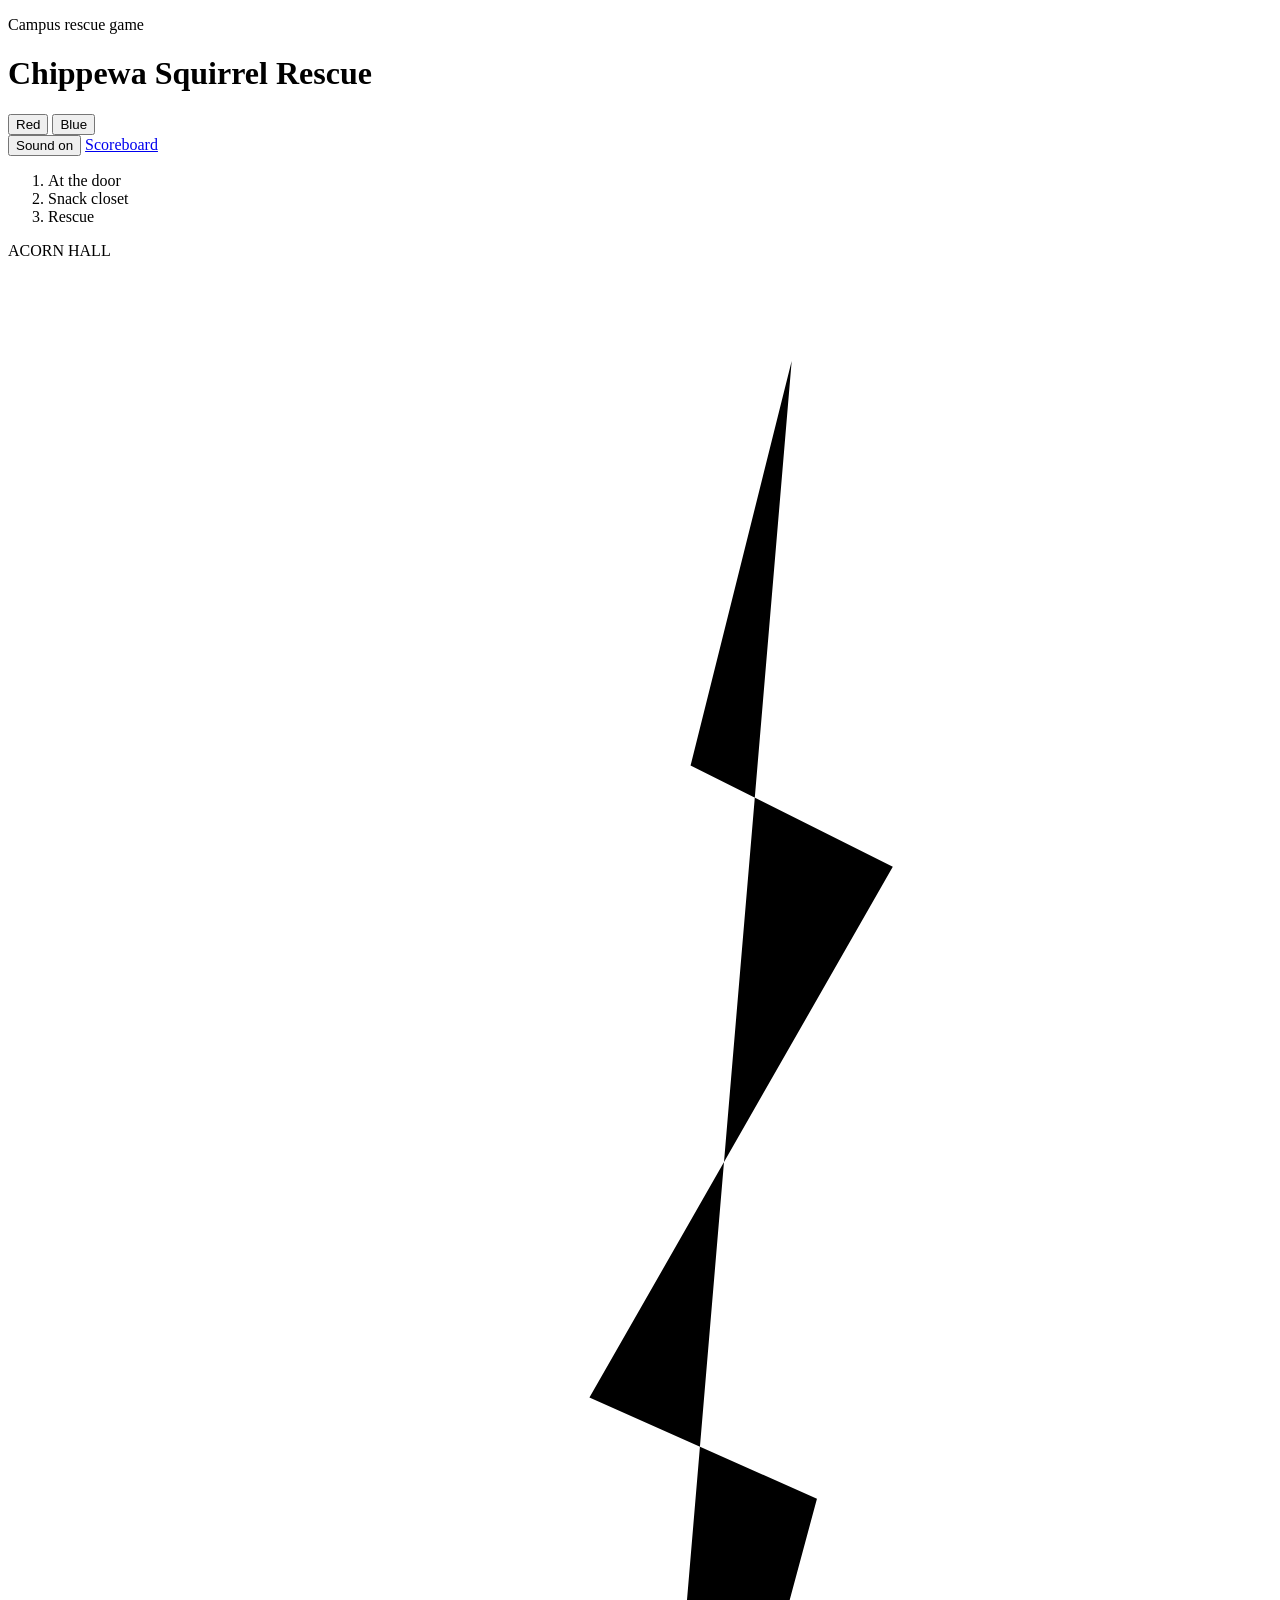
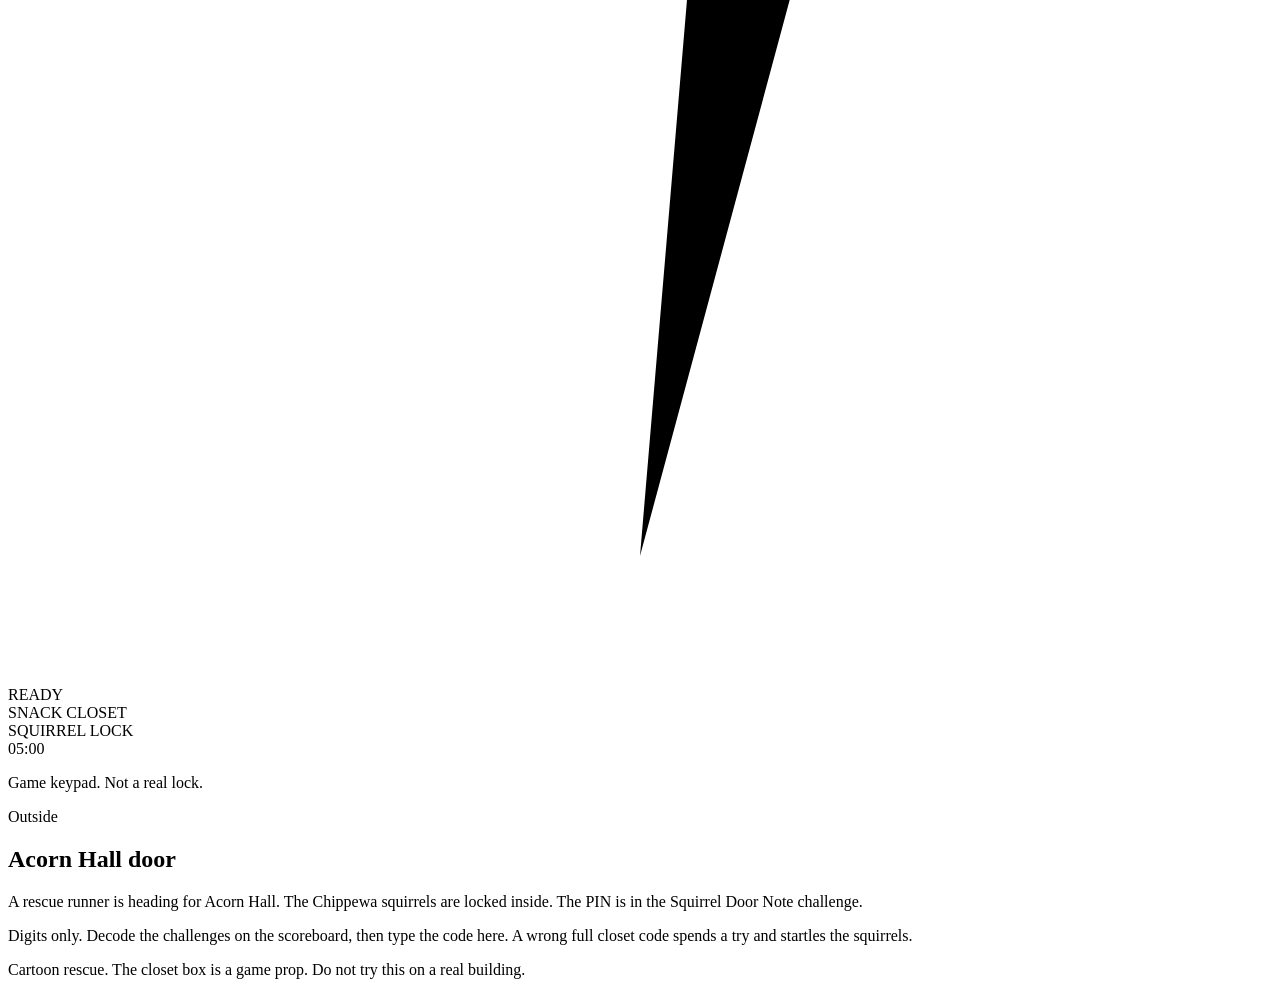
==== scenario/static/index.html @ 8d0e2b62 "first commit" ====
<!DOCTYPE html>
<html lang="en">
<head>
  <meta charset="utf-8">
  <meta name="viewport" content="width=device-width, initial-scale=1">
  <meta name="robots" content="noindex">
  <title>Chippewa Squirrel Rescue</title>
  <link rel="icon" href="data:image/svg+xml,%3Csvg xmlns='http://www.w3.org/2000/svg' viewBox='0 0 16 16'%3E%3Crect fill='%23243356' width='16' height='16'/%3E%3Crect fill='%23ffd089' x='3' y='3' width='4' height='4'/%3E%3Crect fill='%23ffd089' x='9' y='3' width='4' height='4'/%3E%3Crect fill='%238b5a3c' x='6' y='9' width='4' height='7'/%3E%3C/svg%3E">
  <link rel="stylesheet" href="/static/style.css">
</head>
<body data-side="none">
  <header class="top">
    <div class="brand">
      <p class="kicker">Campus rescue game</p>
      <h1>Chippewa Squirrel Rescue</h1>
    </div>
    <div class="header-actions">
      <div class="lanes" role="group" aria-label="Jersey color">
        <button type="button" id="lane-red" class="lane">Red</button>
        <button type="button" id="lane-blue" class="lane">Blue</button>
      </div>
      <button type="button" id="mute">Sound on</button>
      <a id="board-link" href="http://localhost:8000">Scoreboard</a>
    </div>
  </header>

  <main class="layout">
    <section class="stage-wrap">
      <ol class="beats" aria-label="Progress">
        <li id="beat-door" class="on">At the door</li>
        <li id="beat-in">Snack closet</li>
        <li id="beat-end">Rescue</li>
      </ol>
      <div id="stage" class="stage scene-street">
        <div class="world" id="world">
          <div class="sky">
            <div class="moon"></div>
            <span class="star s1"></span>
            <span class="star s2"></span>
            <span class="star s3"></span>
            <span class="star s4"></span>
            <span class="star s5"></span>
          </div>
          <div class="lamp" aria-hidden="true"><span class="pole"></span><span class="bulb"></span></div>
          <div class="building" id="building">
            <div class="roof"></div>
            <div class="sign">ACORN HALL</div>
            <div class="windows" id="windows">
              <span class="lit"></span><span></span><span class="lit"></span><span class="flicker"></span>
              <span></span><span class="lit"></span><span></span><span class="lit"></span>
              <span class="lit"></span><span class="flicker"></span><span></span><span class="lit"></span>
              <span></span><span></span><span class="lit"></span><span></span>
            </div>
            <svg class="crack" viewBox="0 0 100 160" aria-hidden="true">
              <path d="M62 8 L54 40 L70 48 L46 90 L64 98 L50 150"></path>
            </svg>
            <div class="entrance">
              <div class="door-frame">
                <div class="door-slab"><span class="handle"></span></div>
              </div>
              <div class="intercom">
                <div class="intercom-screen" id="intercom-screen">READY</div>
                <span class="led" id="door-led"></span>
              </div>
            </div>
          </div>
          <div class="sidewalk"></div>
          <div class="road"></div>
          <div class="person walker" id="walker">
            <span class="hood"></span>
            <span class="head"></span>
            <span class="arm l"></span>
            <span class="arm r"></span>
            <span class="body"></span>
            <span class="leg l"></span>
            <span class="leg r"></span>
            <span class="shadow"></span>
          </div>
          <div class="smoke" aria-hidden="true">
            <i></i><i></i><i></i><i></i><i></i>
          </div>
          <div class="debris" id="debris" aria-hidden="true"></div>
          <div class="flash" aria-hidden="true"></div>
          <div class="siren" aria-hidden="true"></div>
        </div>

        <div class="closet" id="closet">
          <div class="room-sign">SNACK CLOSET</div>
          <div class="pair">
            <div class="person room-actor" id="room-actor">
              <span class="hood"></span>
              <span class="head"></span>
              <span class="arm l"></span>
              <span class="arm r"></span>
              <span class="body"></span>
              <span class="leg l"></span>
              <span class="leg r"></span>
            </div>
            <div class="rig">
              <div class="prop" id="prop">
                <div class="tape">SQUIRREL LOCK</div>
                <div class="prop-screen" id="prop-screen">05:00</div>
                <span class="led" id="prop-led"></span>
                <p>Game keypad. Not a real lock.</p>
              </div>
              <div class="table"></div>
            </div>
          </div>
        </div>

        <div class="endcard" id="endcard" hidden>
          <p class="end-kicker" id="end-kicker">Rescue result</p>
          <h2 id="end-title">Squirrels freed</h2>
          <p id="end-copy"></p>
        </div>
      </div>
    </section>

    <aside class="panel">
      <p class="eyebrow" id="eyebrow">Outside</p>
      <h2 id="panel-title">Acorn Hall door</h2>
      <p id="panel-copy">A rescue runner is heading for Acorn Hall. The Chippewa squirrels are locked inside. The PIN is in the Squirrel Door Note challenge.</p>
      <p class="clock" id="clock" hidden>05:00</p>
      <p class="tries" id="tries" hidden></p>
      <div class="slots" id="slots" aria-label="Code"></div>
      <div class="keys" id="keys"></div>
      <p class="feedback" id="feedback" role="status"></p>
      <button type="button" class="action" id="enter-btn" hidden>Enter the closet</button>
      <button type="button" class="action ghost" id="reset-btn" hidden>Try the rescue again</button>
      <div id="flag-list" class="flag-list"></div>
      <p class="fine">Digits only. Decode the challenges on the scoreboard, then type the code here. A wrong full closet code spends a try and startles the squirrels.</p>
    </aside>
  </main>
  <footer>Cartoon rescue. The closet box is a game prop. Do not try this on a real building.</footer>
  <script src="/static/app.js"></script>
</body>
</html>
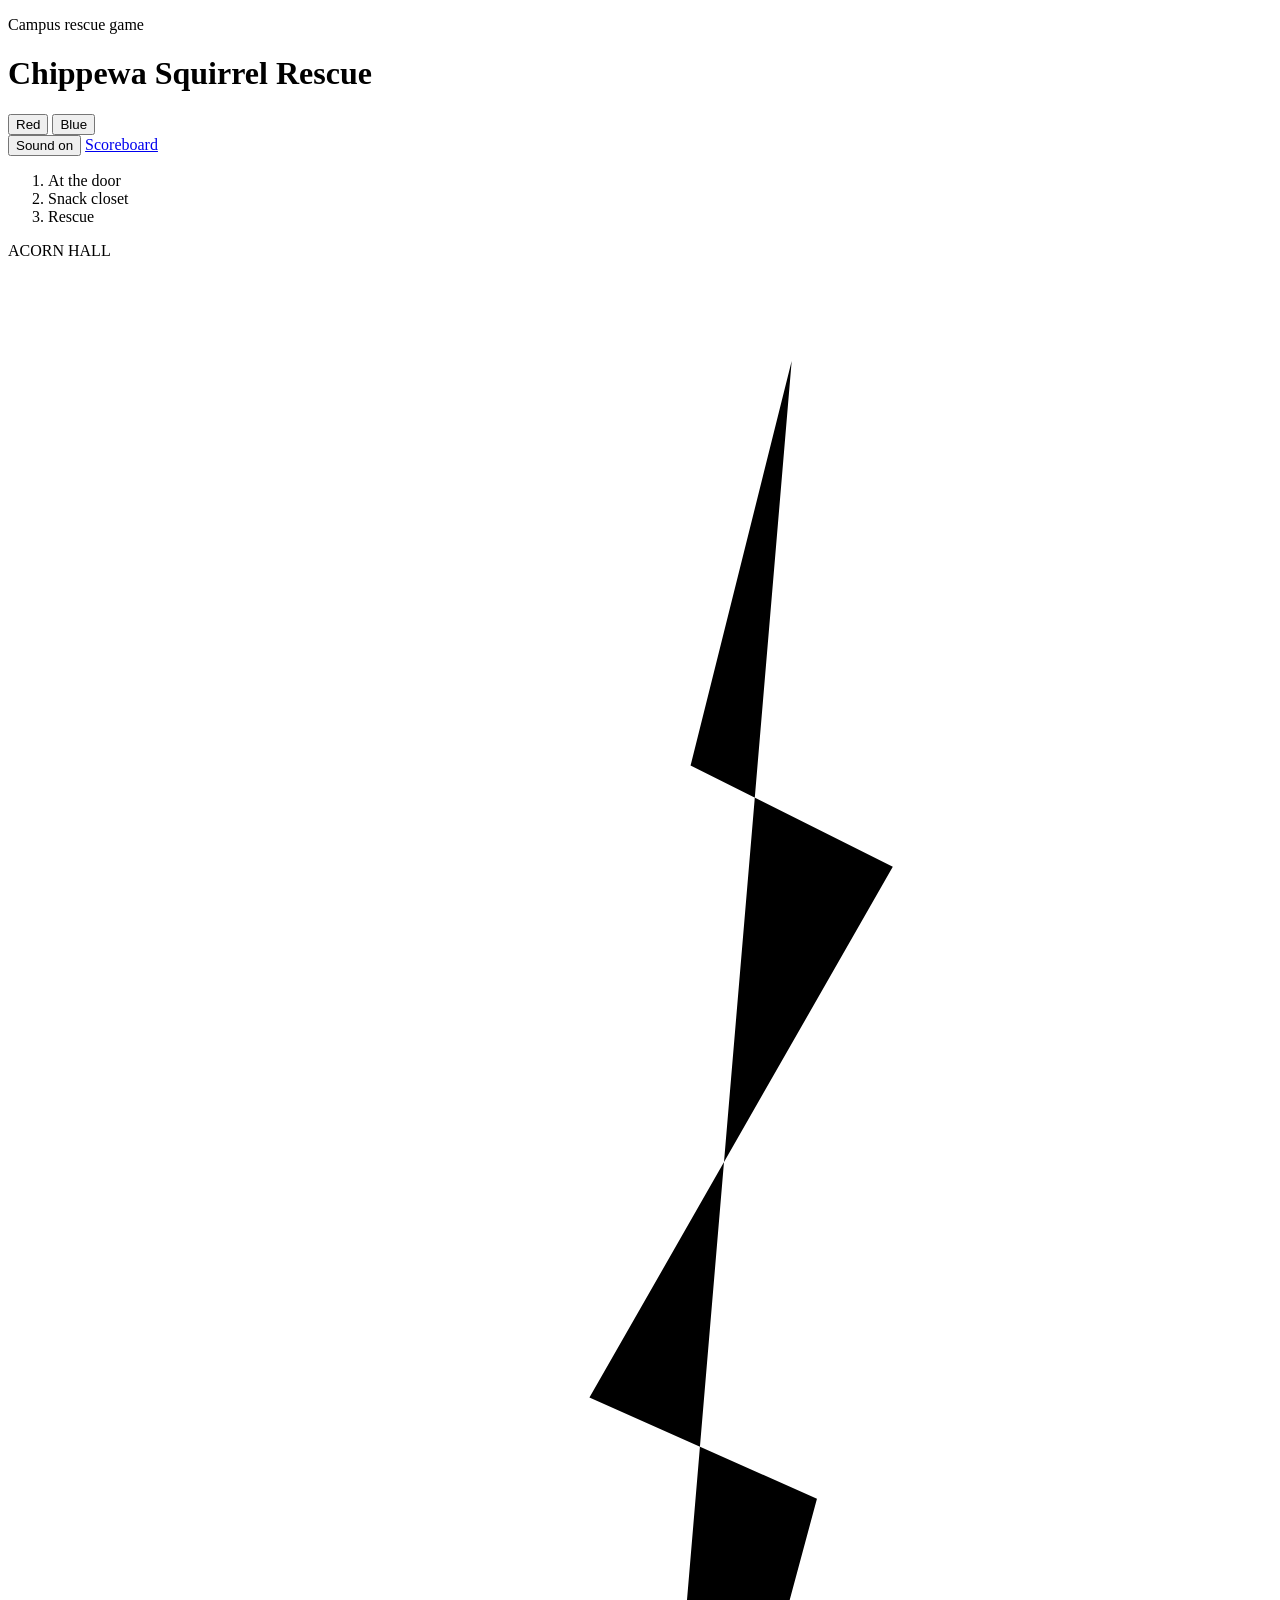
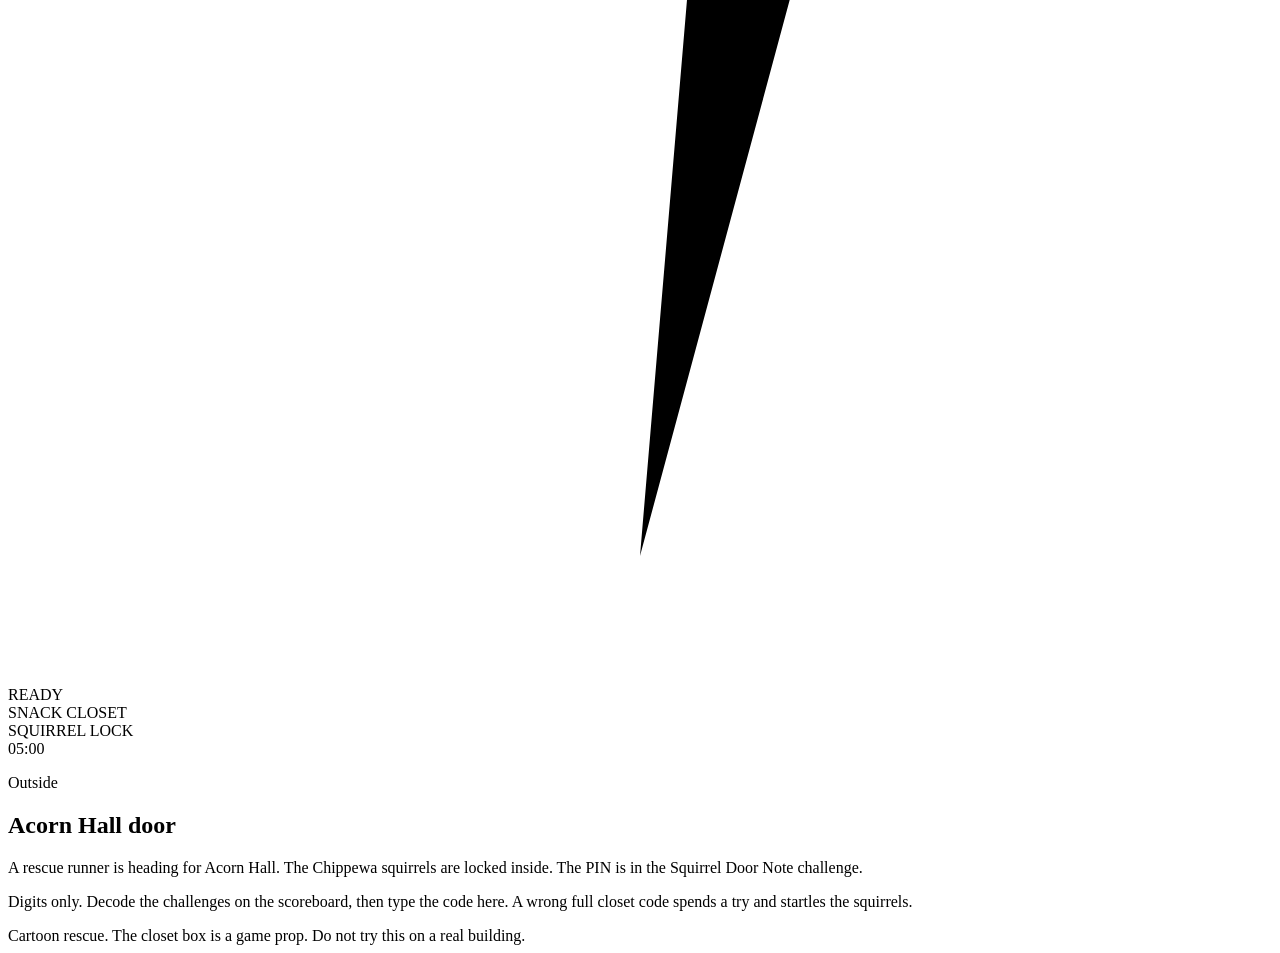
==== commit 5e86095e: "changes" ====
--- a/scenario/static/index.html
+++ b/scenario/static/index.html
@@ -31,6 +31,11 @@
         <li id="beat-in">Snack closet</li>
         <li id="beat-end">Rescue</li>
       </ol>
+      <div class="endcard" id="endcard" hidden>
+        <p class="end-kicker" id="end-kicker">Rescue result</p>
+        <h2 id="end-title">Squirrels freed</h2>
+        <p id="end-copy"></p>
+      </div>
       <div id="stage" class="stage scene-street">
         <div class="world" id="world">
           <div class="sky">
@@ -86,6 +91,38 @@
 
         <div class="closet" id="closet">
           <div class="room-sign">SNACK CLOSET</div>
+          <div class="pen locked" id="pen" aria-hidden="true">
+            <div class="squirrels">
+              <div class="squirrel">
+                <span class="tail"></span>
+                <span class="ear l"></span>
+                <span class="ear r"></span>
+                <span class="head"><i></i></span>
+                <span class="body"></span>
+                <span class="paw l"></span>
+                <span class="paw r"></span>
+              </div>
+              <div class="squirrel">
+                <span class="tail"></span>
+                <span class="ear l"></span>
+                <span class="ear r"></span>
+                <span class="head"><i></i></span>
+                <span class="body"></span>
+                <span class="paw l"></span>
+                <span class="paw r"></span>
+              </div>
+              <div class="squirrel">
+                <span class="tail"></span>
+                <span class="ear l"></span>
+                <span class="ear r"></span>
+                <span class="head"><i></i></span>
+                <span class="body"></span>
+                <span class="paw l"></span>
+                <span class="paw r"></span>
+              </div>
+            </div>
+            <div class="glass"></div>
+          </div>
           <div class="pair">
             <div class="person room-actor" id="room-actor">
               <span class="hood"></span>
@@ -101,22 +138,16 @@
                 <div class="tape">SQUIRREL LOCK</div>
                 <div class="prop-screen" id="prop-screen">05:00</div>
                 <span class="led" id="prop-led"></span>
-                <p>Game keypad. Not a real lock.</p>
               </div>
               <div class="table"></div>
             </div>
           </div>
         </div>
-
-        <div class="endcard" id="endcard" hidden>
-          <p class="end-kicker" id="end-kicker">Rescue result</p>
-          <h2 id="end-title">Squirrels freed</h2>
-          <p id="end-copy"></p>
-        </div>
       </div>
     </section>
 
     <aside class="panel">
+      <div id="flag-list" class="flag-list" hidden></div>
       <p class="eyebrow" id="eyebrow">Outside</p>
       <h2 id="panel-title">Acorn Hall door</h2>
       <p id="panel-copy">A rescue runner is heading for Acorn Hall. The Chippewa squirrels are locked inside. The PIN is in the Squirrel Door Note challenge.</p>
@@ -127,11 +158,11 @@
       <p class="feedback" id="feedback" role="status"></p>
       <button type="button" class="action" id="enter-btn" hidden>Enter the closet</button>
       <button type="button" class="action ghost" id="reset-btn" hidden>Try the rescue again</button>
-      <div id="flag-list" class="flag-list"></div>
       <p class="fine">Digits only. Decode the challenges on the scoreboard, then type the code here. A wrong full closet code spends a try and startles the squirrels.</p>
     </aside>
   </main>
   <footer>Cartoon rescue. The closet box is a game prop. Do not try this on a real building.</footer>
+  <div id="finale" class="finale" hidden aria-hidden="true"></div>
   <script src="/static/app.js"></script>
 </body>
 </html>
